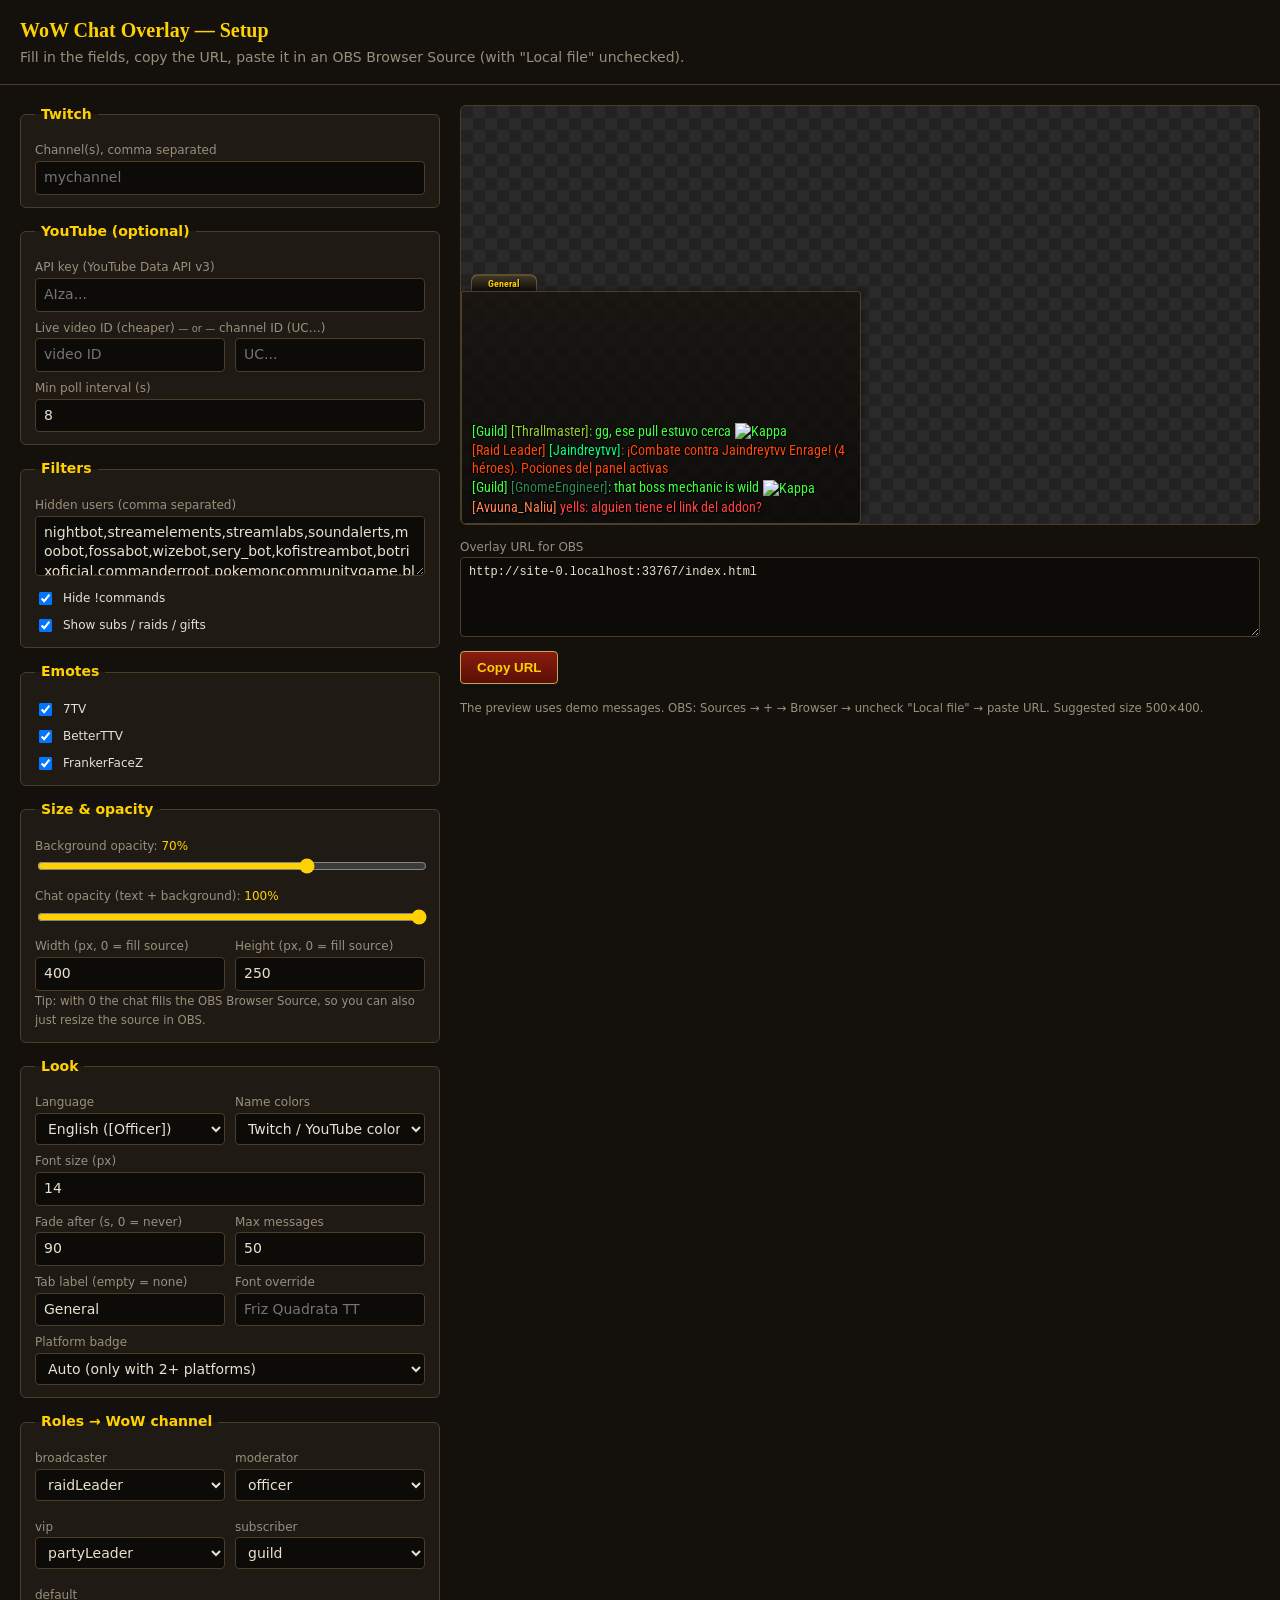
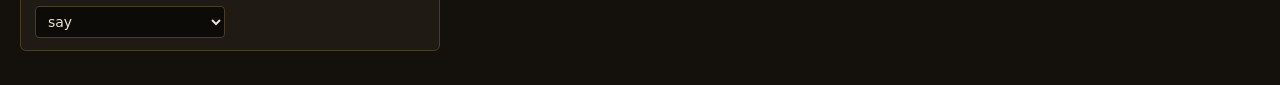
==== config.html @ 323e54e2 "feat: WoW-style chat overlay for OBS Twitch (anonymous IRC) and YouTube (Data API v3) chat rendered " ====
<!doctype html>
<html lang="en">
<head>
  <meta charset="utf-8">
  <meta name="viewport" content="width=device-width, initial-scale=1">
  <title>WoW Chat Setup</title>
  <style>
    :root { --bg:#14110d; --panel:#1f1a14; --line:#4a3c26; --gold:#ffd100; --text:#e8e0d0; --muted:#9a8f7c; }
    * { box-sizing: border-box; }
    body { margin:0; background:var(--bg); color:var(--text); font:14px/1.4 system-ui, sans-serif; }
    header { padding:16px 20px; border-bottom:1px solid var(--line); }
    h1 { margin:0; color:var(--gold); font-size:20px; font-family: Georgia, serif; }
    header p { margin:4px 0 0; color:var(--muted); }
    main { display:grid; grid-template-columns: minmax(300px, 420px) 1fr; gap:20px; padding:20px; }
    @media (max-width: 800px) { main { grid-template-columns: 1fr; } }
    fieldset { border:1px solid var(--line); background:var(--panel); border-radius:6px; margin:0 0 14px; padding:10px 14px 12px; }
    legend { color:var(--gold); padding:0 6px; font-weight:600; }
    label { display:block; margin:8px 0 2px; color:var(--muted); font-size:12px; }
    input[type=range] { width:100%; accent-color: var(--gold); }
    output { color: var(--gold); }
    input[type=text], input[type=number], select, textarea {
      width:100%; background:#0d0b08; color:var(--text); border:1px solid var(--line); border-radius:4px; padding:6px 8px; font:inherit;
    }
    textarea { min-height:60px; resize:vertical; }
    .check { display:flex; gap:8px; align-items:center; margin-top:8px; color:var(--text); font-size:13px; }
    .row { display:grid; grid-template-columns:1fr 1fr; gap:10px; }
    .preview { position:sticky; top:20px; align-self:start; }
    .stage { height:420px; border-radius:6px; border:1px solid var(--line); overflow:hidden;
      background: repeating-conic-gradient(#2a2a2a 0 25%, #222 0 50%) 0 0/24px 24px; }
    iframe { width:100%; height:100%; border:0; }
    .out { margin-top:14px; }
    .out textarea { min-height:80px; font-family: ui-monospace, monospace; font-size:12px; }
    button { margin-top:8px; background:linear-gradient(#8a1c0e,#5a0f06); color:var(--gold); border:1px solid #c4a35a; border-radius:4px; padding:8px 16px; font-weight:700; cursor:pointer; }
    small { color:var(--muted); }
  </style>
</head>
<body>
<header>
  <h1>WoW Chat Overlay — Setup</h1>
  <p>Fill in the fields, copy the URL, paste it in an OBS Browser Source (with "Local file" unchecked).</p>
</header>
<main>
  <form id="f">
    <fieldset>
      <legend>Twitch</legend>
      <label>Channel(s), comma separated</label>
      <input type="text" name="twitch" placeholder="mychannel">
    </fieldset>

    <fieldset>
      <legend>YouTube (optional)</legend>
      <label>API key (YouTube Data API v3)</label>
      <input type="text" name="youtube_key" placeholder="AIza...">
      <label>Live video ID (cheaper) <small>— or —</small> channel ID (UC…)</label>
      <div class="row">
        <input type="text" name="youtube_video" placeholder="video ID">
        <input type="text" name="youtube_channel" placeholder="UC...">
      </div>
      <label>Min poll interval (s)</label>
      <input type="number" name="youtube_interval" min="2" step="1">
    </fieldset>

    <fieldset>
      <legend>Filters</legend>
      <label>Hidden users (comma separated)</label>
      <textarea name="hide"></textarea>
      <div class="check"><input type="checkbox" name="hide_commands" id="hc"><label for="hc" style="margin:0;color:inherit">Hide !commands</label></div>
      <div class="check"><input type="checkbox" name="events" id="ev"><label for="ev" style="margin:0;color:inherit">Show subs / raids / gifts</label></div>
    </fieldset>

    <fieldset>
      <legend>Emotes</legend>
      <div class="check"><input type="checkbox" data-emote="7tv" id="e7"><label for="e7" style="margin:0;color:inherit">7TV</label></div>
      <div class="check"><input type="checkbox" data-emote="bttv" id="eb"><label for="eb" style="margin:0;color:inherit">BetterTTV</label></div>
      <div class="check"><input type="checkbox" data-emote="ffz" id="ef"><label for="ef" style="margin:0;color:inherit">FrankerFaceZ</label></div>
    </fieldset>

    <fieldset>
      <legend>Size &amp; opacity</legend>
      <label>Background opacity: <output data-for="bg"></output></label>
      <input type="range" name="bg" min="0" max="1" step="0.05">
      <label>Chat opacity (text + background): <output data-for="opacity"></output></label>
      <input type="range" name="opacity" min="0.1" max="1" step="0.05">
      <div class="row">
        <div><label>Width (px, 0 = fill source)</label><input type="number" name="width" min="0" step="10"></div>
        <div><label>Height (px, 0 = fill source)</label><input type="number" name="height" min="0" step="10"></div>
      </div>
      <small>Tip: with 0 the chat fills the OBS Browser Source, so you can also just resize the source in OBS.</small>
    </fieldset>

    <fieldset>
      <legend>Look</legend>
      <div class="row">
        <div><label>Language</label>
          <select name="lang"><option value="en">English ([Officer])</option><option value="es">Español ([Oficial])</option></select></div>
        <div><label>Name colors</label>
          <select name="names"><option value="class">WoW class colors</option><option value="platform">Twitch / YouTube colors</option><option value="channel">Same as line</option></select></div>
      </div>
      <label>Font size (px)</label><input type="number" name="font_size" min="8" max="60">
      <div class="row">
        <div><label>Fade after (s, 0 = never)</label><input type="number" name="fade" min="0"></div>
        <div><label>Max messages</label><input type="number" name="max" min="1"></div>
      </div>
      <div class="row">
        <div><label>Tab label (empty = none)</label><input type="text" name="tab"></div>
        <div><label>Font override</label><input type="text" name="font" placeholder="Friz Quadrata TT"></div>
      </div>
      <label>Platform badge</label>
      <select name="platform_icon"><option value="auto">Auto (only with 2+ platforms)</option><option value="1">Always</option><option value="0">Never</option></select>
    </fieldset>

    <fieldset>
      <legend>Roles → WoW channel</legend>
      <div class="row" id="roles"></div>
    </fieldset>
  </form>

  <div class="preview">
    <div class="stage"><iframe id="preview" title="Preview"></iframe></div>
    <div class="out">
      <label>Overlay URL for OBS</label>
      <textarea id="url" readonly></textarea>
      <button type="button" id="copy">Copy URL</button>
      <p><small>The preview uses demo messages. OBS: Sources → + → Browser → uncheck "Local file" → paste URL. Suggested size 500×400.</small></p>
    </div>
  </div>
</main>

<script src="js/config.js"></script>
<script>
  const D = WC.DEFAULTS;
  const f = document.getElementById('f');
  const base = location.href.replace(/config\.html.*$/, 'index.html');
  const CH = ['say','yell','whisper','emote','guild','officer','party','partyLeader','raid','raidLeader','raidWarning'];

  // Build role selects
  const roles = document.getElementById('roles');
  for (const r of ['broadcaster','moderator','vip','subscriber','default']) {
    const d = document.createElement('div');
    d.innerHTML = `<label>${r}</label><select name="role_${r}">${CH.map(c => `<option>${c}</option>`).join('')}</select>`;
    roles.append(d);
  }

  // Fill defaults
  for (const el of f.elements) {
    if (!el.name || !(el.name in D)) continue;
    if (el.type === 'checkbox') el.checked = !!D[el.name];
    else el.value = D[el.name];
  }
  f.querySelectorAll('[data-emote]').forEach(c => c.checked = D.emotes.split(',').includes(c.dataset.emote));

  function params() {
    const p = new URLSearchParams();
    for (const el of f.elements) {
      if (!el.name || !(el.name in D)) continue;
      const v = el.type === 'checkbox' ? el.checked : el.value.trim();
      const def = D[el.name];
      if (typeof def === 'boolean') { if (v !== def) p.set(el.name, v ? '1' : '0'); }
      else if (String(v) !== String(def)) p.set(el.name, v);
    }
    const em = [...f.querySelectorAll('[data-emote]:checked')].map(c => c.dataset.emote).join(',');
    if (em !== D.emotes) p.set('emotes', em);
    return p;
  }

  let t;
  function update() {
    f.querySelectorAll('output[data-for]').forEach(o => {
      o.textContent = Math.round(f.elements[o.dataset.for].value * 100) + '%';
    });
    const p = params();
    document.getElementById('url').value = base + (p.toString() ? '?' + p : '');
    clearTimeout(t);
    t = setTimeout(() => {
      const pp = new URLSearchParams(p);
      pp.delete('youtube_key'); // keep the preview offline-ish
      pp.set('demo', '1');
      pp.set('fade', '0');
      document.getElementById('preview').src = base + '?' + pp;
    }, 400);
  }
  f.addEventListener('input', update);
  document.getElementById('copy').onclick = async () => {
    const u = document.getElementById('url');
    try { await navigator.clipboard.writeText(u.value); } catch { u.select(); document.execCommand('copy'); }
    document.getElementById('copy').textContent = 'Copied!';
    setTimeout(() => document.getElementById('copy').textContent = 'Copy URL', 1500);
  };
  update();
</script>
</body>
</html>
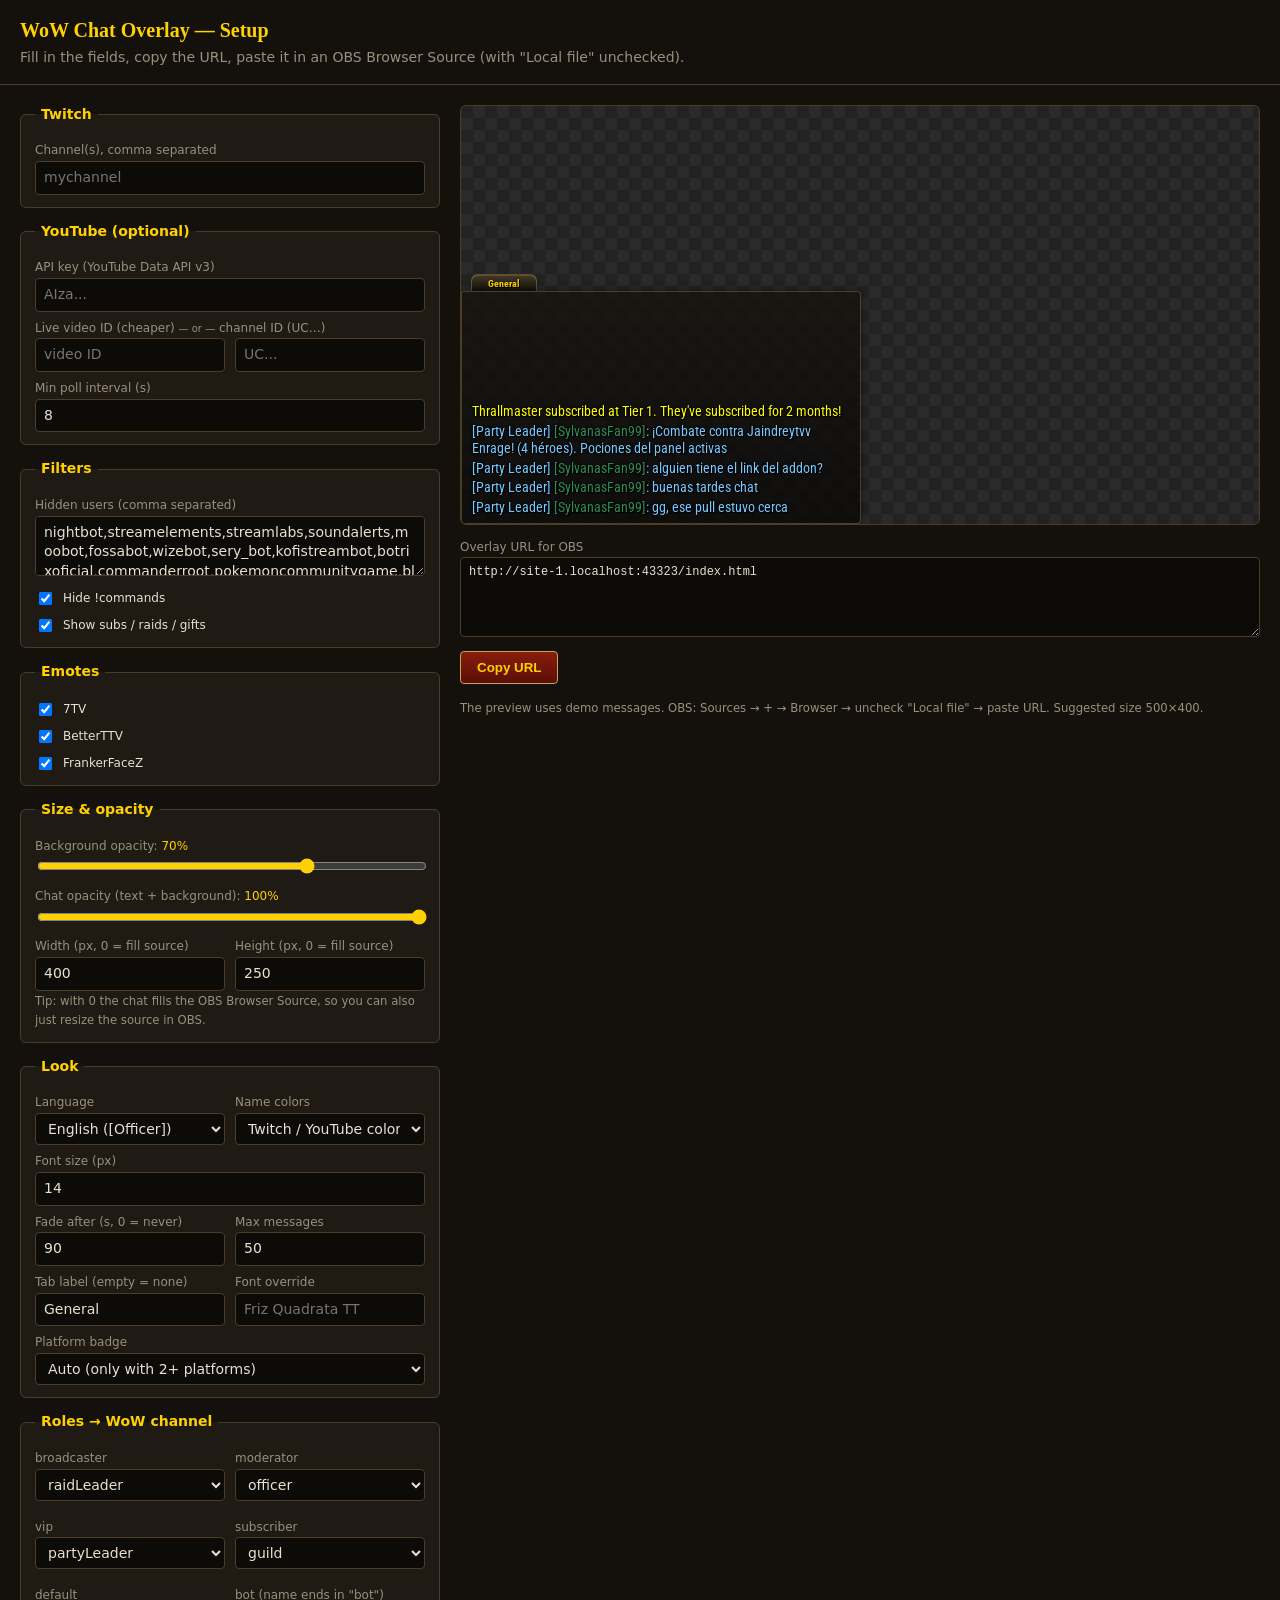
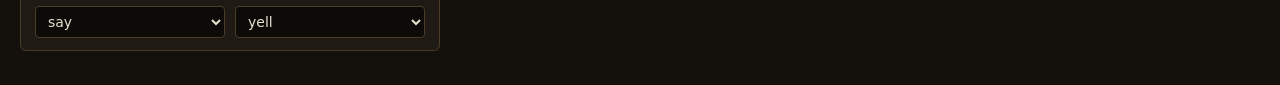
==== commit a63b6642: "feat: show bot messages as WoW yells Users whose login or display name ends in "bot" (case-insensiti" ====
--- a/config.html
+++ b/config.html
@@ -135,9 +135,11 @@
 
   // Build role selects
   const roles = document.getElementById('roles');
-  for (const r of ['broadcaster','moderator','vip','subscriber','default']) {
+  for (const r of ['broadcaster','moderator','vip','subscriber','default','bot']) {
     const d = document.createElement('div');
-    d.innerHTML = `<label>${r}</label><select name="role_${r}">${CH.map(c => `<option>${c}</option>`).join('')}</select>`;
+    const label = r === 'bot' ? 'bot (name ends in "bot")' : r;
+    const off = r === 'bot' ? '<option value="">off</option>' : '';
+    d.innerHTML = `<label>${label}</label><select name="role_${r}">${off}${CH.map(c => `<option>${c}</option>`).join('')}</select>`;
     roles.append(d);
   }
 
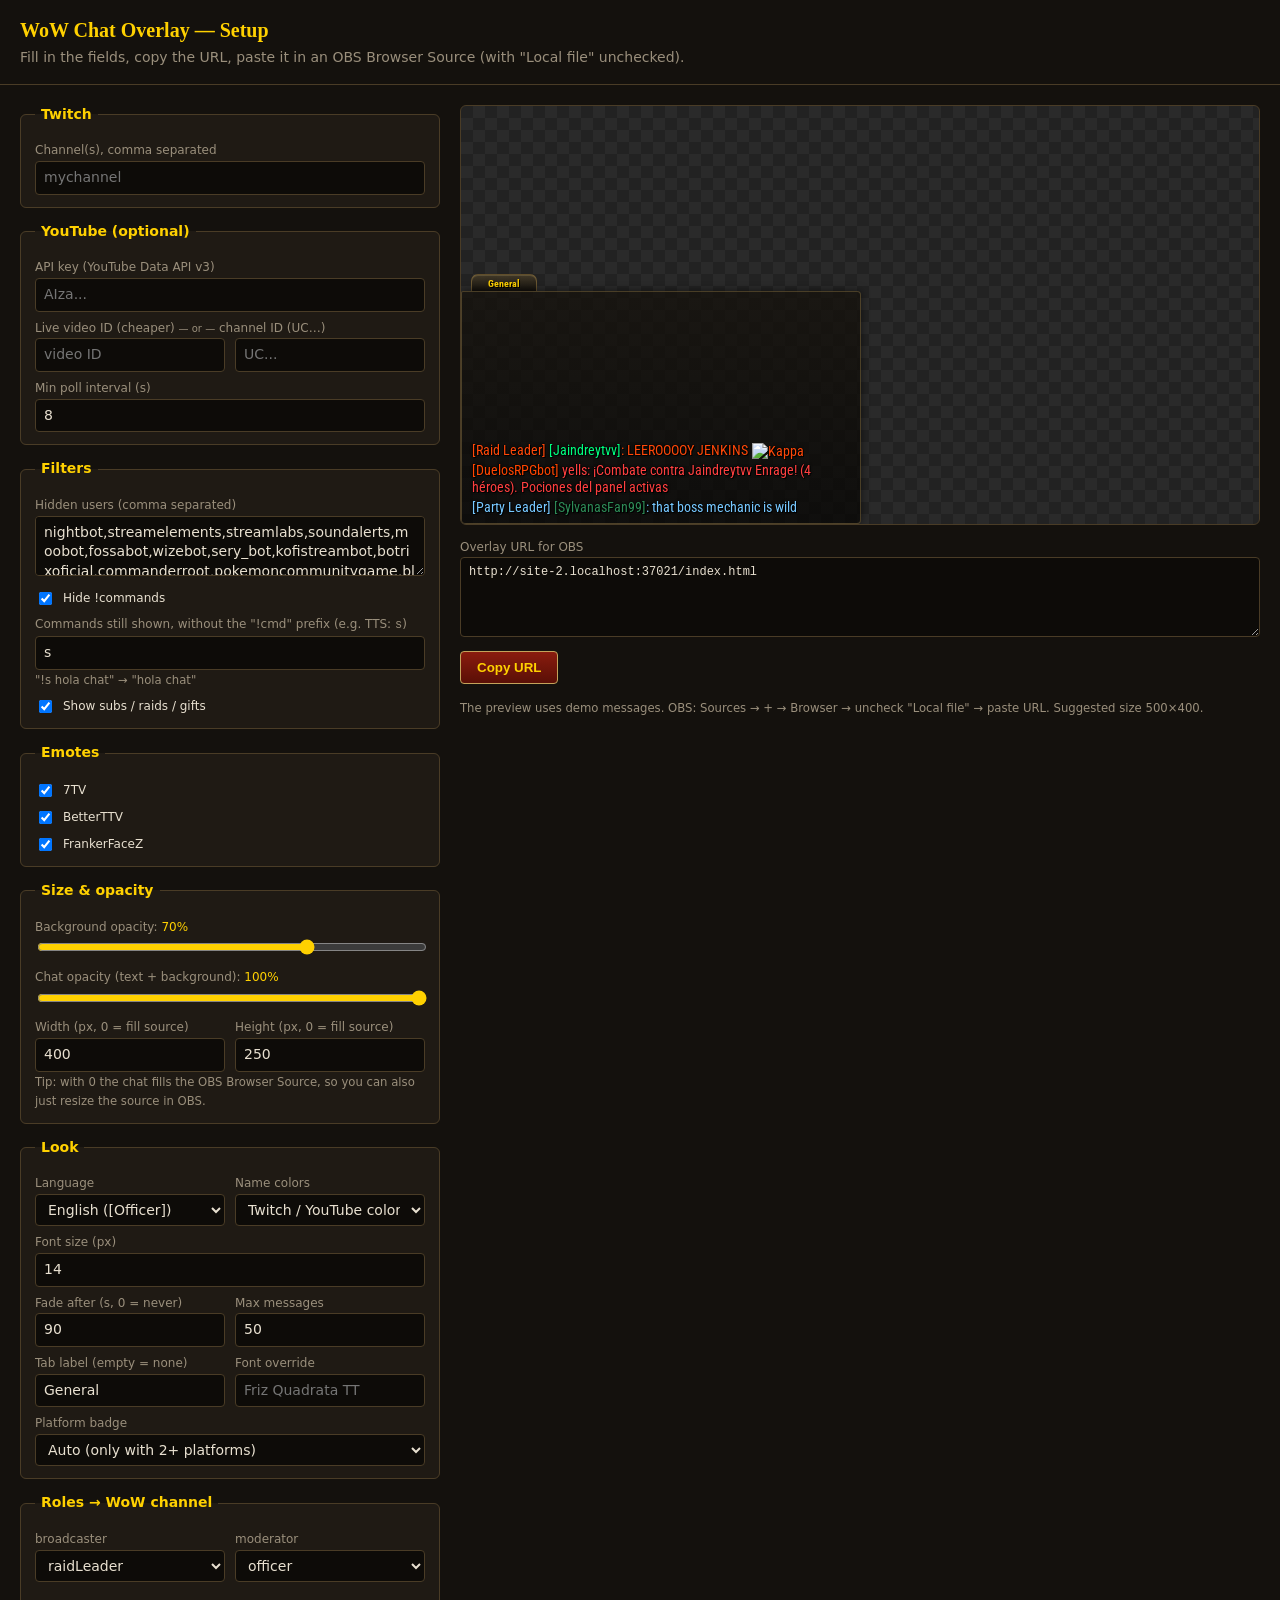
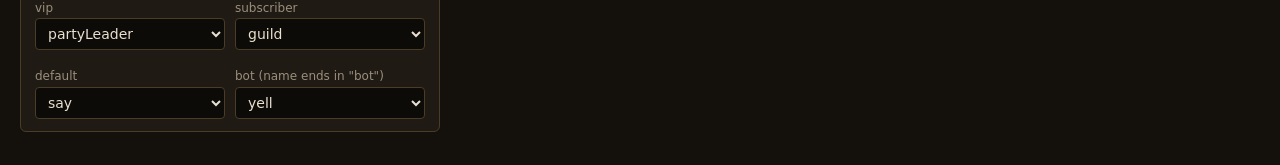
==== commit ce849b15: "feat: show TTS !s messages without the command prefix Messages starting with "!" stay hidden, except" ====
--- a/config.html
+++ b/config.html
@@ -65,6 +65,9 @@
       <label>Hidden users (comma separated)</label>
       <textarea name="hide"></textarea>
       <div class="check"><input type="checkbox" name="hide_commands" id="hc"><label for="hc" style="margin:0;color:inherit">Hide !commands</label></div>
+      <label>Commands still shown, without the "!cmd" prefix (e.g. TTS: <code>s</code>)</label>
+      <input type="text" name="show_commands" placeholder="s,tts">
+      <small>"!s hola chat" → "hola chat"</small>
       <div class="check"><input type="checkbox" name="events" id="ev"><label for="ev" style="margin:0;color:inherit">Show subs / raids / gifts</label></div>
     </fieldset>
 
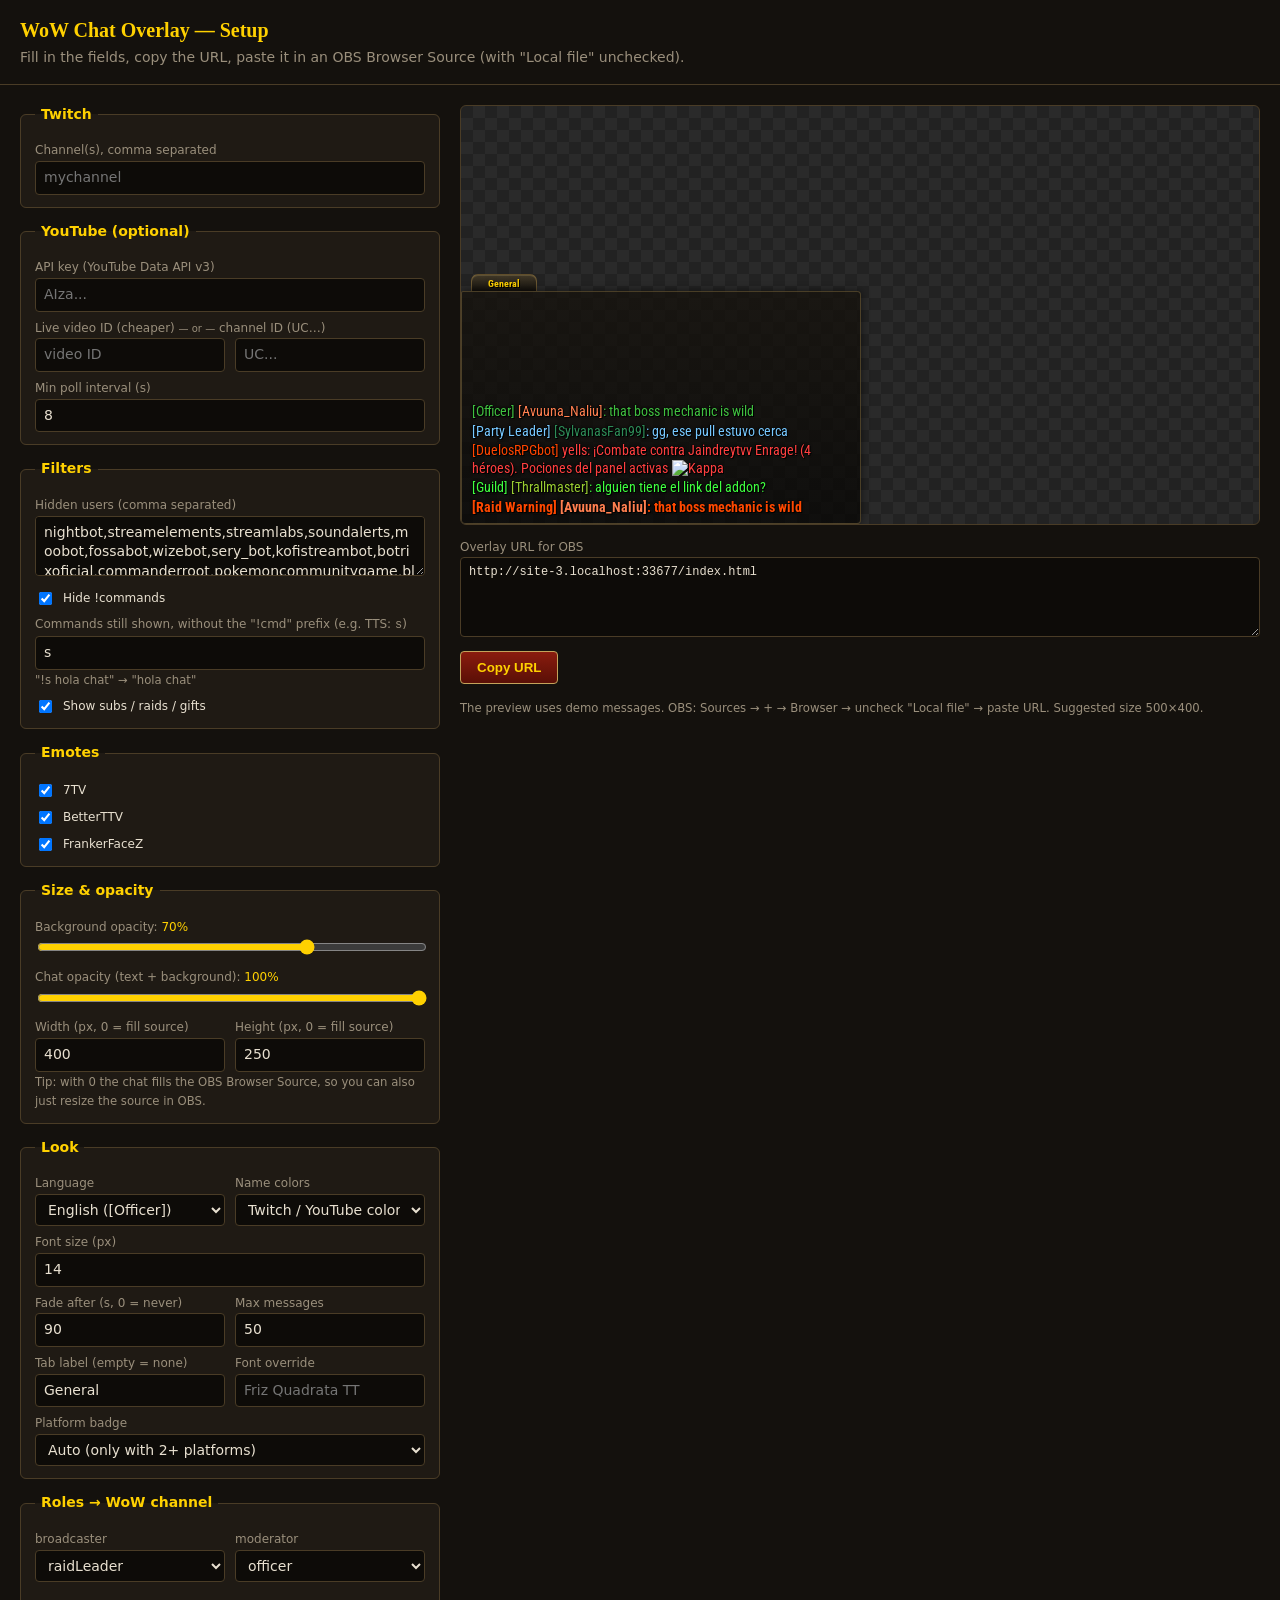
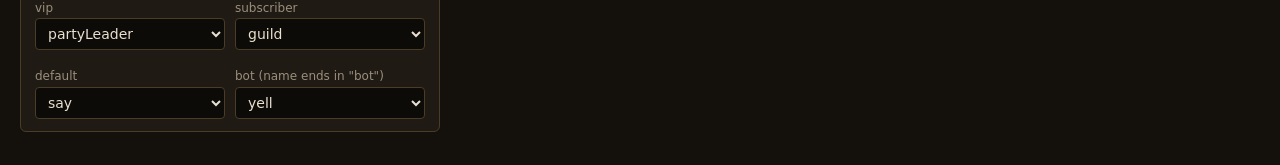
==== commit 1a51de58: "fix(a11y): associate show_commands label with its input Fixes SonarCloud accessibility issues on con" ====
--- a/config.html
+++ b/config.html
@@ -65,8 +65,8 @@
       <label>Hidden users (comma separated)</label>
       <textarea name="hide"></textarea>
       <div class="check"><input type="checkbox" name="hide_commands" id="hc"><label for="hc" style="margin:0;color:inherit">Hide !commands</label></div>
-      <label>Commands still shown, without the "!cmd" prefix (e.g. TTS: <code>s</code>)</label>
-      <input type="text" name="show_commands" placeholder="s,tts">
+      <label for="show-commands">Commands still shown, without the "!cmd" prefix (e.g. TTS: <code>s</code>)</label>
+      <input type="text" id="show-commands" name="show_commands" placeholder="s,tts">
       <small>"!s hola chat" → "hola chat"</small>
       <div class="check"><input type="checkbox" name="events" id="ev"><label for="ev" style="margin:0;color:inherit">Show subs / raids / gifts</label></div>
     </fieldset>
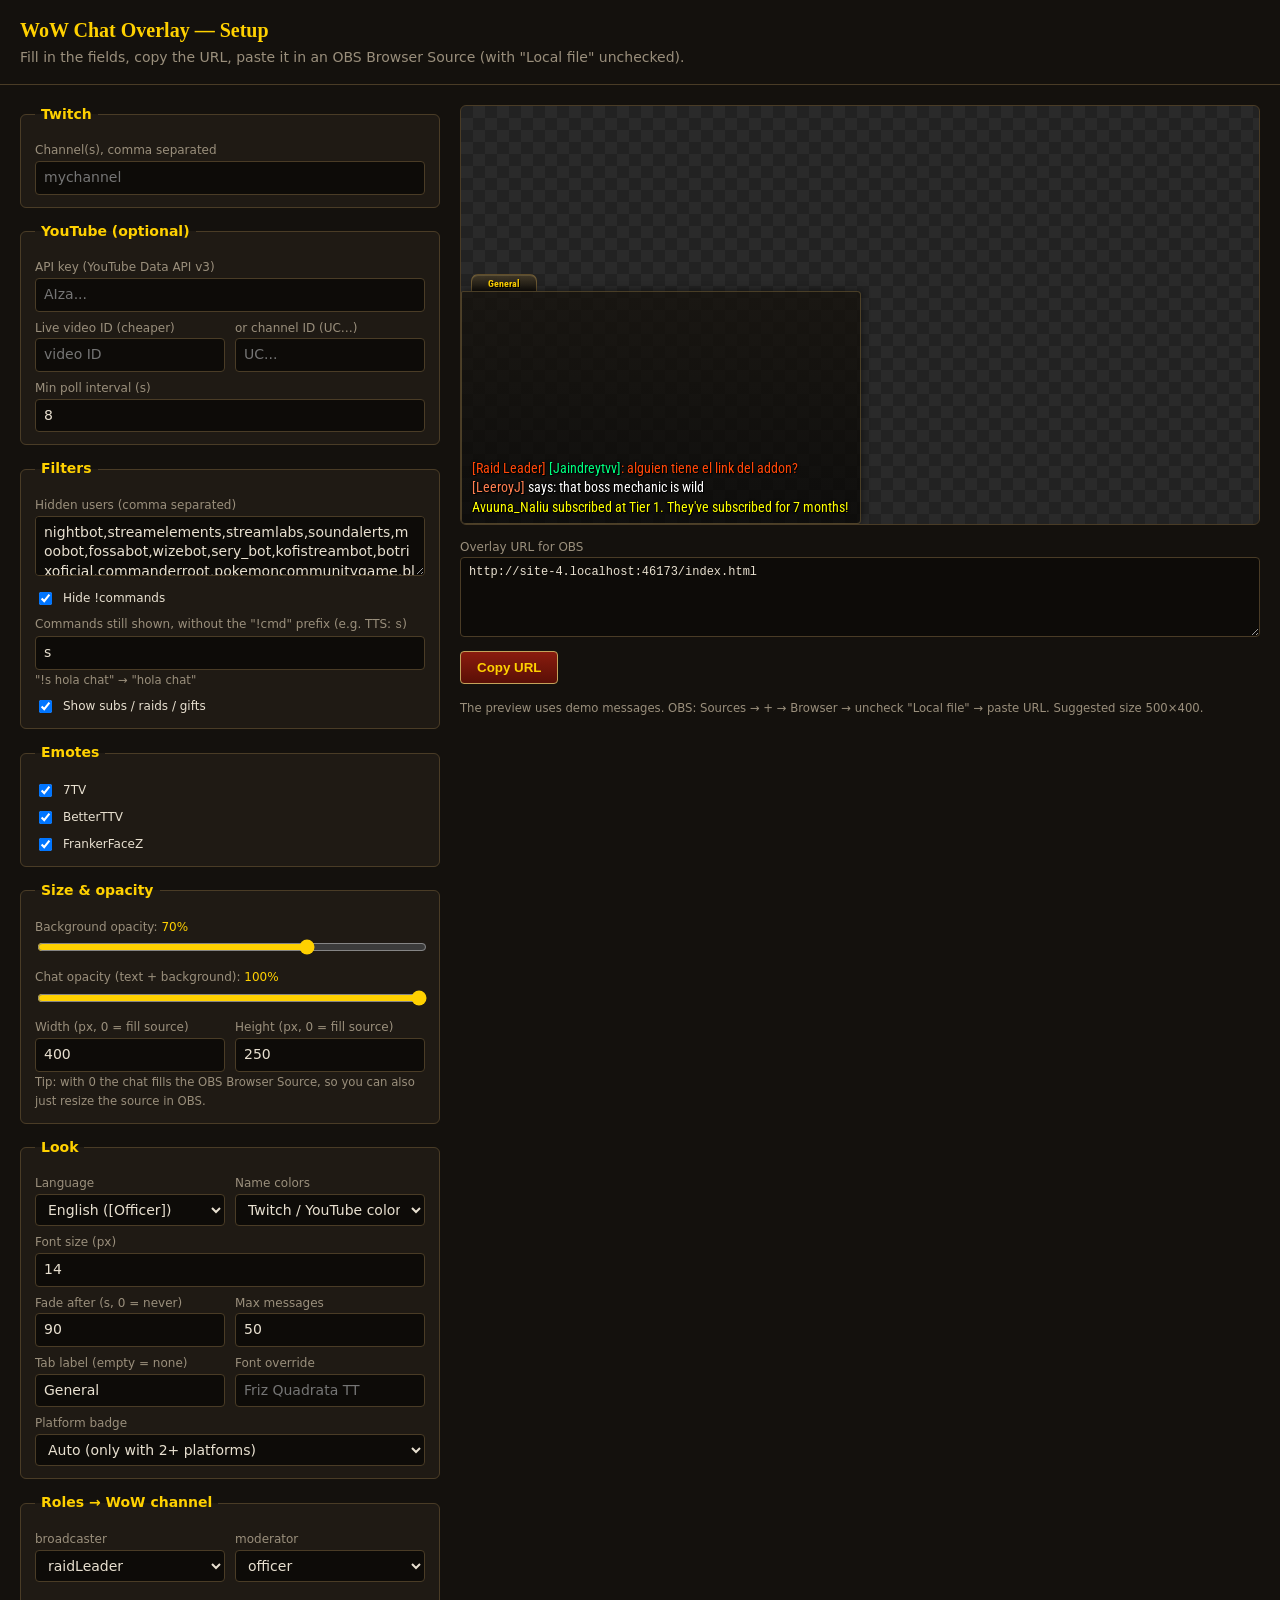
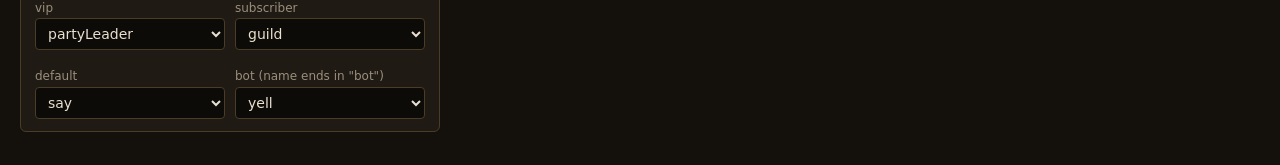
==== commit 230f9767: "fix(config): link all labels to controls, fix nested preview on /config - Every label in config.html" ====
--- a/config.html
+++ b/config.html
@@ -43,27 +43,26 @@
   <form id="f">
     <fieldset>
       <legend>Twitch</legend>
-      <label>Channel(s), comma separated</label>
-      <input type="text" name="twitch" placeholder="mychannel">
+      <label for="f-twitch">Channel(s), comma separated</label>
+      <input type="text" id="f-twitch" name="twitch" placeholder="mychannel">
     </fieldset>
 
     <fieldset>
       <legend>YouTube (optional)</legend>
-      <label>API key (YouTube Data API v3)</label>
-      <input type="text" name="youtube_key" placeholder="AIza...">
-      <label>Live video ID (cheaper) <small>— or —</small> channel ID (UC…)</label>
+      <label for="f-youtube_key">API key (YouTube Data API v3)</label>
+      <input type="text" id="f-youtube_key" name="youtube_key" placeholder="AIza...">
       <div class="row">
-        <input type="text" name="youtube_video" placeholder="video ID">
-        <input type="text" name="youtube_channel" placeholder="UC...">
+        <div><label for="f-youtube_video">Live video ID (cheaper)</label><input type="text" id="f-youtube_video" name="youtube_video" placeholder="video ID"></div>
+        <div><label for="f-youtube_channel">or channel ID (UC…)</label><input type="text" id="f-youtube_channel" name="youtube_channel" placeholder="UC..."></div>
       </div>
-      <label>Min poll interval (s)</label>
-      <input type="number" name="youtube_interval" min="2" step="1">
+      <label for="f-youtube_interval">Min poll interval (s)</label>
+      <input type="number" id="f-youtube_interval" name="youtube_interval" min="2" step="1">
     </fieldset>
 
     <fieldset>
       <legend>Filters</legend>
-      <label>Hidden users (comma separated)</label>
-      <textarea name="hide"></textarea>
+      <label for="f-hide">Hidden users (comma separated)</label>
+      <textarea id="f-hide" name="hide"></textarea>
       <div class="check"><input type="checkbox" name="hide_commands" id="hc"><label for="hc" style="margin:0;color:inherit">Hide !commands</label></div>
       <label for="show-commands">Commands still shown, without the "!cmd" prefix (e.g. TTS: <code>s</code>)</label>
       <input type="text" id="show-commands" name="show_commands" placeholder="s,tts">
@@ -80,13 +79,13 @@
 
     <fieldset>
       <legend>Size &amp; opacity</legend>
-      <label>Background opacity: <output data-for="bg"></output></label>
-      <input type="range" name="bg" min="0" max="1" step="0.05">
-      <label>Chat opacity (text + background): <output data-for="opacity"></output></label>
-      <input type="range" name="opacity" min="0.1" max="1" step="0.05">
+      <label for="f-bg">Background opacity: <output data-for="bg"></output></label>
+      <input type="range" id="f-bg" name="bg" min="0" max="1" step="0.05">
+      <label for="f-opacity">Chat opacity (text + background): <output data-for="opacity"></output></label>
+      <input type="range" id="f-opacity" name="opacity" min="0.1" max="1" step="0.05">
       <div class="row">
-        <div><label>Width (px, 0 = fill source)</label><input type="number" name="width" min="0" step="10"></div>
-        <div><label>Height (px, 0 = fill source)</label><input type="number" name="height" min="0" step="10"></div>
+        <div><label for="f-width">Width (px, 0 = fill source)</label><input type="number" id="f-width" name="width" min="0" step="10"></div>
+        <div><label for="f-height">Height (px, 0 = fill source)</label><input type="number" id="f-height" name="height" min="0" step="10"></div>
       </div>
       <small>Tip: with 0 the chat fills the OBS Browser Source, so you can also just resize the source in OBS.</small>
     </fieldset>
@@ -94,22 +93,22 @@
     <fieldset>
       <legend>Look</legend>
       <div class="row">
-        <div><label>Language</label>
-          <select name="lang"><option value="en">English ([Officer])</option><option value="es">Español ([Oficial])</option></select></div>
-        <div><label>Name colors</label>
-          <select name="names"><option value="class">WoW class colors</option><option value="platform">Twitch / YouTube colors</option><option value="channel">Same as line</option></select></div>
+        <div><label for="f-lang">Language</label>
+          <select id="f-lang" name="lang"><option value="en">English ([Officer])</option><option value="es">Español ([Oficial])</option></select></div>
+        <div><label for="f-names">Name colors</label>
+          <select id="f-names" name="names"><option value="class">WoW class colors</option><option value="platform">Twitch / YouTube colors</option><option value="channel">Same as line</option></select></div>
       </div>
-      <label>Font size (px)</label><input type="number" name="font_size" min="8" max="60">
+      <label for="f-font_size">Font size (px)</label><input type="number" id="f-font_size" name="font_size" min="8" max="60">
       <div class="row">
-        <div><label>Fade after (s, 0 = never)</label><input type="number" name="fade" min="0"></div>
-        <div><label>Max messages</label><input type="number" name="max" min="1"></div>
+        <div><label for="f-fade">Fade after (s, 0 = never)</label><input type="number" id="f-fade" name="fade" min="0"></div>
+        <div><label for="f-max">Max messages</label><input type="number" id="f-max" name="max" min="1"></div>
       </div>
       <div class="row">
-        <div><label>Tab label (empty = none)</label><input type="text" name="tab"></div>
-        <div><label>Font override</label><input type="text" name="font" placeholder="Friz Quadrata TT"></div>
+        <div><label for="f-tab">Tab label (empty = none)</label><input type="text" id="f-tab" name="tab"></div>
+        <div><label for="f-font">Font override</label><input type="text" id="f-font" name="font" placeholder="Friz Quadrata TT"></div>
       </div>
-      <label>Platform badge</label>
-      <select name="platform_icon"><option value="auto">Auto (only with 2+ platforms)</option><option value="1">Always</option><option value="0">Never</option></select>
+      <label for="f-platform_icon">Platform badge</label>
+      <select id="f-platform_icon" name="platform_icon"><option value="auto">Auto (only with 2+ platforms)</option><option value="1">Always</option><option value="0">Never</option></select>
     </fieldset>
 
     <fieldset>
@@ -121,7 +120,7 @@
   <div class="preview">
     <div class="stage"><iframe id="preview" title="Preview"></iframe></div>
     <div class="out">
-      <label>Overlay URL for OBS</label>
+      <label for="url">Overlay URL for OBS</label>
       <textarea id="url" readonly></textarea>
       <button type="button" id="copy">Copy URL</button>
       <p><small>The preview uses demo messages. OBS: Sources → + → Browser → uncheck "Local file" → paste URL. Suggested size 500×400.</small></p>
@@ -133,7 +132,8 @@
 <script>
   const D = WC.DEFAULTS;
   const f = document.getElementById('f');
-  const base = location.href.replace(/config\.html.*$/, 'index.html');
+  // Resolve index.html next to this page. Works for /config.html, /config (GitHub Pages) and file://
+  const base = new URL('index.html', location.href).href;
   const CH = ['say','yell','whisper','emote','guild','officer','party','partyLeader','raid','raidLeader','raidWarning'];
 
   // Build role selects
@@ -142,7 +142,7 @@
     const d = document.createElement('div');
     const label = r === 'bot' ? 'bot (name ends in "bot")' : r;
     const off = r === 'bot' ? '<option value="">off</option>' : '';
-    d.innerHTML = `<label>${label}</label><select name="role_${r}">${off}${CH.map(c => `<option>${c}</option>`).join('')}</select>`;
+    d.innerHTML = `<label for="f-role_${r}">${label}</label><select id="f-role_${r}" name="role_${r}">${off}${CH.map(c => `<option>${c}</option>`).join('')}</select>`;
     roles.append(d);
   }
 
